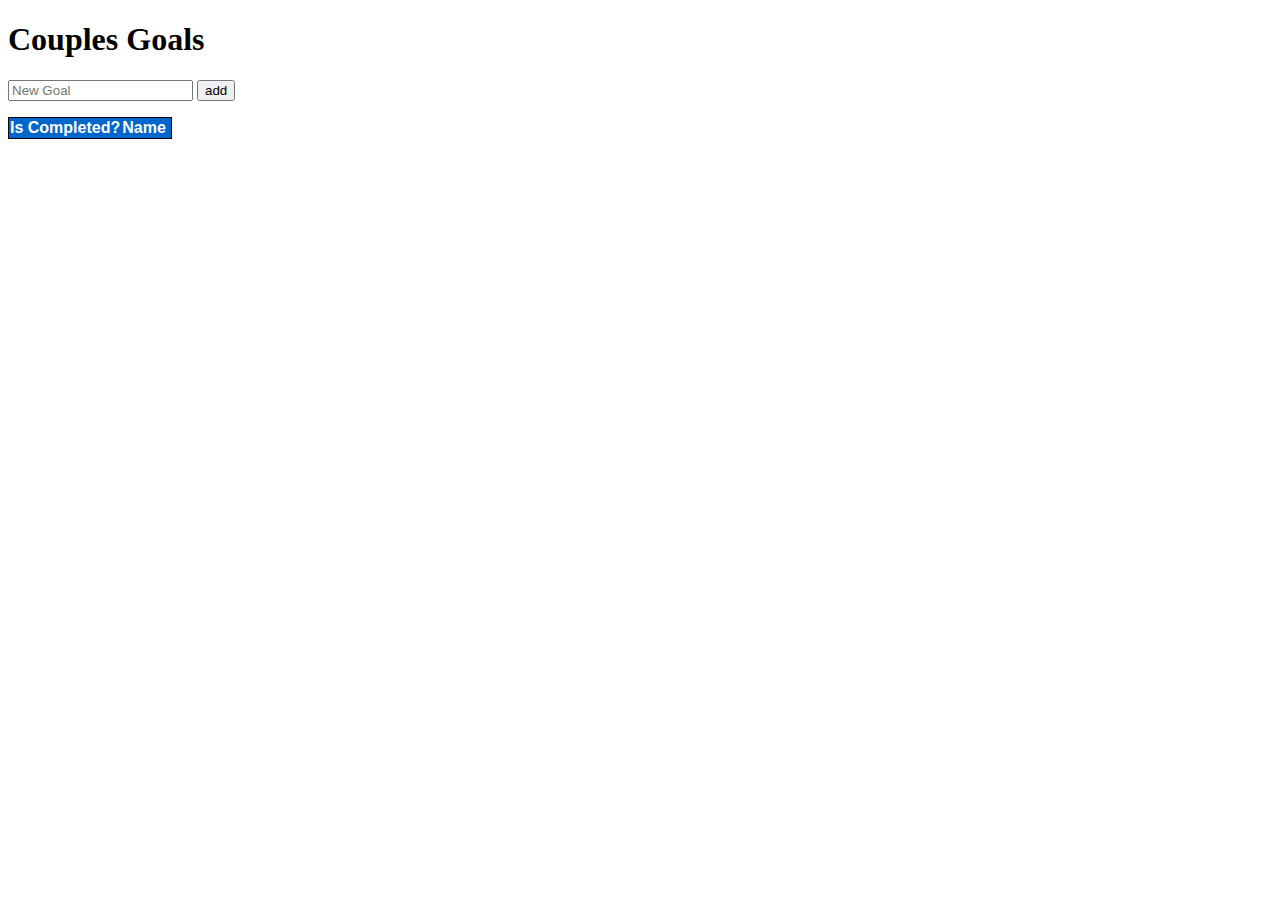
==== wwwroot/index.html @ 13b04717 "First Commit. MVP" ====
<!DOCTYPE html>

<html>
	<head>
		<title>Couples Goals</title>
		<link href="styles/style.css" rel="stylesheet" >
	</head>
	<body>
		<h1>Couples Goals</h1>

		<form action="javascript:void(0);" method="POST" onsubmit="addGoal()">
			<input type="text" id="add-name" placeholder="New Goal" >
			<input type="submit" value="add" >
		</form>

		<div id="spoiler">
			<h3>Edit</h3>
			<form class="my-form">
				<input type="hidden" id="edit-id">
				<input type="checkbox" id="edit-isComplete">
				<input type="text" id="edit-name">
				<input type="submit" value="Save">
				<a onclick="closeInput()" aria-label="Close">&#10006;</a>
			</form>
		</div>

		<p id="counter"></p></p>

		<table>
			<tr>
				<th>Is Completed?</th>
				<th>Name</th>
				<th></th>
				<th></th>
			</tr>
			<tbody id="goals"></tbody>
		</table>

		<script src="https://code.jquery.com/jquery-3.3.1.min.js"
            integrity="sha256-FgpCb/KJQlLNfOu91ta32o/NMZxltwRo8QtmkMRdAu8="
            crossorigin="anonymous"></script>
		<script src="scripts/site.js"></script>
		
	</body>
</html>
---- wwwroot/styles/style.css ----
input[type=submit], button, [aria-label] {
	cursor: pointer;
}

#spoiler {
	display: none;
}

table {
	font-family: Arial, Helvetica, sans-serif;
	border: 1px solid;
	border-collapse: collapse;
}

th {
	background-color: #0066CC;
	color: white;
}

td {
	border: 1px solid;
	padding: 5px;
}
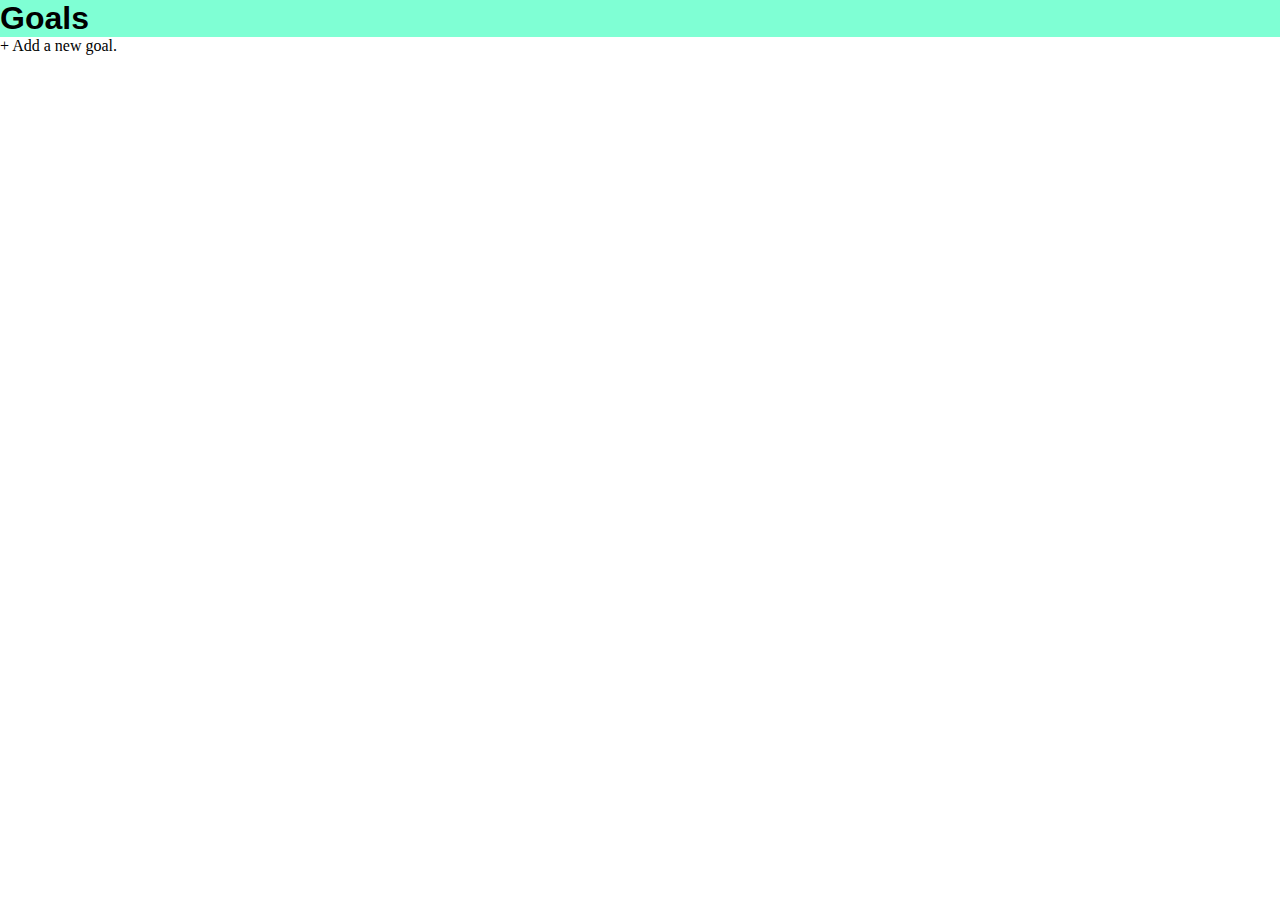
==== commit 7114928f: "Changes the look of the page, and changes index.html" ====
--- a/wwwroot/index.html
+++ b/wwwroot/index.html
@@ -2,44 +2,22 @@
 
 <html>
 	<head>
-		<title>Couples Goals</title>
-		<link href="styles/style.css" rel="stylesheet" >
+		<title>Couples Goals. AKA, Let's do this shit!</title>
+		<link href="styles/goals.css" rel="stylesheet" >
 	</head>
 	<body>
-		<h1>Couples Goals</h1>
-
-		<form action="javascript:void(0);" method="POST" onsubmit="addGoal()">
-			<input type="text" id="add-name" placeholder="New Goal" >
-			<input type="submit" value="add" >
-		</form>
-
-		<div id="spoiler">
-			<h3>Edit</h3>
-			<form class="my-form">
-				<input type="hidden" id="edit-id">
-				<input type="checkbox" id="edit-isComplete">
-				<input type="text" id="edit-name">
-				<input type="submit" value="Save">
-				<a onclick="closeInput()" aria-label="Close">&#10006;</a>
-			</form>
+		<h1>Goals</h1>
+		<div id="show-new-goal" class="action-panel"><a onclick="showNewGoalPanel()">+ Add a new goal.</a></div>
+		<div id="new-goal-panel" class="form-panel">
+			<input type="textfield" placeholder="enter new goal..." id="newGoalName"></input>
+			<button type="button" onclick="addGoal()">Add Goal</button>
 		</div>
 
-		<p id="counter"></p></p>
+			<section id="goalSection">
 
-		<table>
-			<tr>
-				<th>Is Completed?</th>
-				<th>Name</th>
-				<th></th>
-				<th></th>
-			</tr>
-			<tbody id="goals"></tbody>
-		</table>
-
-		<script src="https://code.jquery.com/jquery-3.3.1.min.js"
-            integrity="sha256-FgpCb/KJQlLNfOu91ta32o/NMZxltwRo8QtmkMRdAu8="
-            crossorigin="anonymous"></script>
-		<script src="scripts/site.js"></script>
-		
+			</section>
+			
+			<script src="https://code.jquery.com/jquery-3.3.1.min.js" integrity="sha256-FgpCb/KJQlLNfOu91ta32o/NMZxltwRo8QtmkMRdAu8=" crossorigin="anonymous"></script>
+			<script src="scripts/goals.js" ></script>
 	</body>
 </html>
--- a/wwwroot/styles/goals.css
+++ b/wwwroot/styles/goals.css
@@ -0,0 +1,66 @@
+* {
+	margin: 0;
+	padding: 0;
+	border: 0;
+	font-size: 100%;
+	font: inherit;
+	vertical-align: baseline;
+}
+
+h1, h2, h3, h4, h5, h6 {
+	font-family: Verdana, Geneva, Tahoma, sans-serif;
+	font-weight: 600;
+}
+
+h1 {
+	font-size: 2em;
+}
+
+h2 {
+	font-size: 1.5em;
+}
+
+h3 {
+	font-size: 1.1em;
+}
+
+.goal {
+	border-style: solid;
+	border-width: 2px;
+	border-color: black;
+	border-radius: 7px;
+
+	padding: 5px;
+	margin: 1.1em auto;
+
+	width: 75%;
+
+	text-align: center;
+
+	background-color: bisque;
+}
+
+.goal-name {
+	margin: 0 30px;
+	background: none;
+}
+
+.goal-complete {
+	width: 15px;
+	height: 15px;
+}
+
+.goal-close {
+	width:15px;
+	height: 15px;
+
+	font-size: 5px;
+}
+
+#new-goal-panel {
+	display: none;
+}
+
+h1 {
+	background-color: aquamarine;
+}
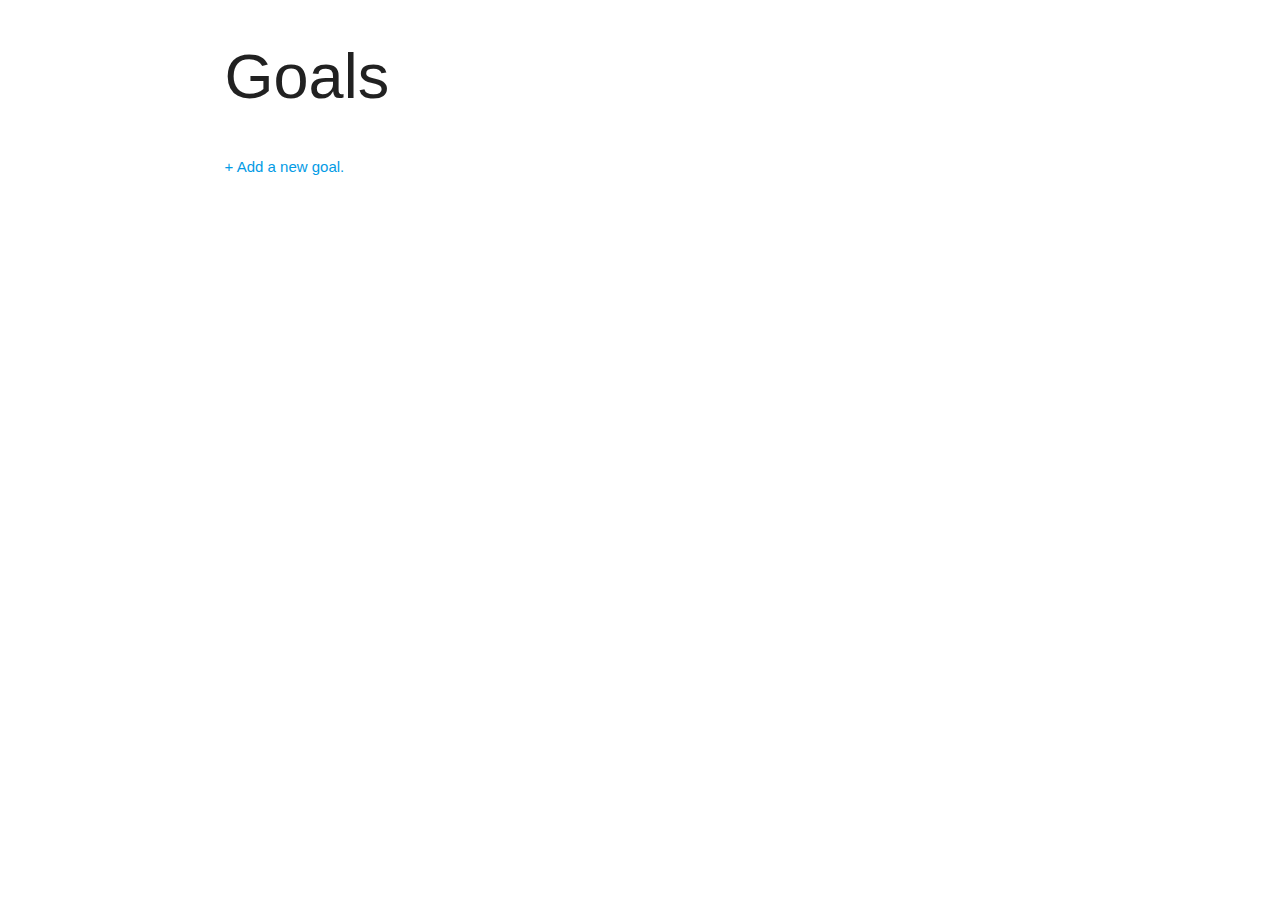
==== commit 04161699: "changes index.html to materialize css" ====
--- a/wwwroot/index.html
+++ b/wwwroot/index.html
@@ -2,22 +2,46 @@
 
 <html>
 	<head>
-		<title>Couples Goals. AKA, Let's do this shit!</title>
-		<link href="styles/goals.css" rel="stylesheet" >
-	</head>
-	<body>
-		<h1>Goals</h1>
-		<div id="show-new-goal" class="action-panel"><a onclick="showNewGoalPanel()">+ Add a new goal.</a></div>
-		<div id="new-goal-panel" class="form-panel">
-			<input type="textfield" placeholder="enter new goal..." id="newGoalName"></input>
-			<button type="button" onclick="addGoal()">Add Goal</button>
-		</div>
+		<head>
+			<title>Couples Goals. AKA, Let's do this shit!</title>
+			<link href="styles/materialize.css" rel="stylesheet">
+		</head>
+		<body>
+	
+			<style>
+				input[type="checkbox"]:not(:checked) { opacity: 100; }
+				input[type="checkbox"]:checked { opacity: 100; }
+				a { cursor: pointer }
+			</style>
 
-			<section id="goalSection">
+			<div class="row">
+				<div class="col s2"></div>
+				<div class="col s10">
+					<h1>Goals</h1>
+				</div>
+			</div>
+
+			<div id="show-new-goal" class="row">
+				<div class="col s2"></div>
+				<div class="col s10">
+					<a onclick="showNewGoalPanel()" id="panel-link">+ Add a new goal.</a>
+				</div>
+			</div>
+
+			<div id="new-goal-panel" class="row hide">
+				<div class="col s2"></div>
+				<div class="col s10">
+					<input type="textfield" placeholder="enter new goal..." id="newGoalName"></input>
+					<button type="button" onclick="addGoal()">Add Goal</button>
+				</div>
+			</div>
+
+			<section class="container" id="goalSection">
 
 			</section>
-			
+
 			<script src="https://code.jquery.com/jquery-3.3.1.min.js" integrity="sha256-FgpCb/KJQlLNfOu91ta32o/NMZxltwRo8QtmkMRdAu8=" crossorigin="anonymous"></script>
 			<script src="scripts/goals.js" ></script>
-	</body>
+
+		</body>
 </html>
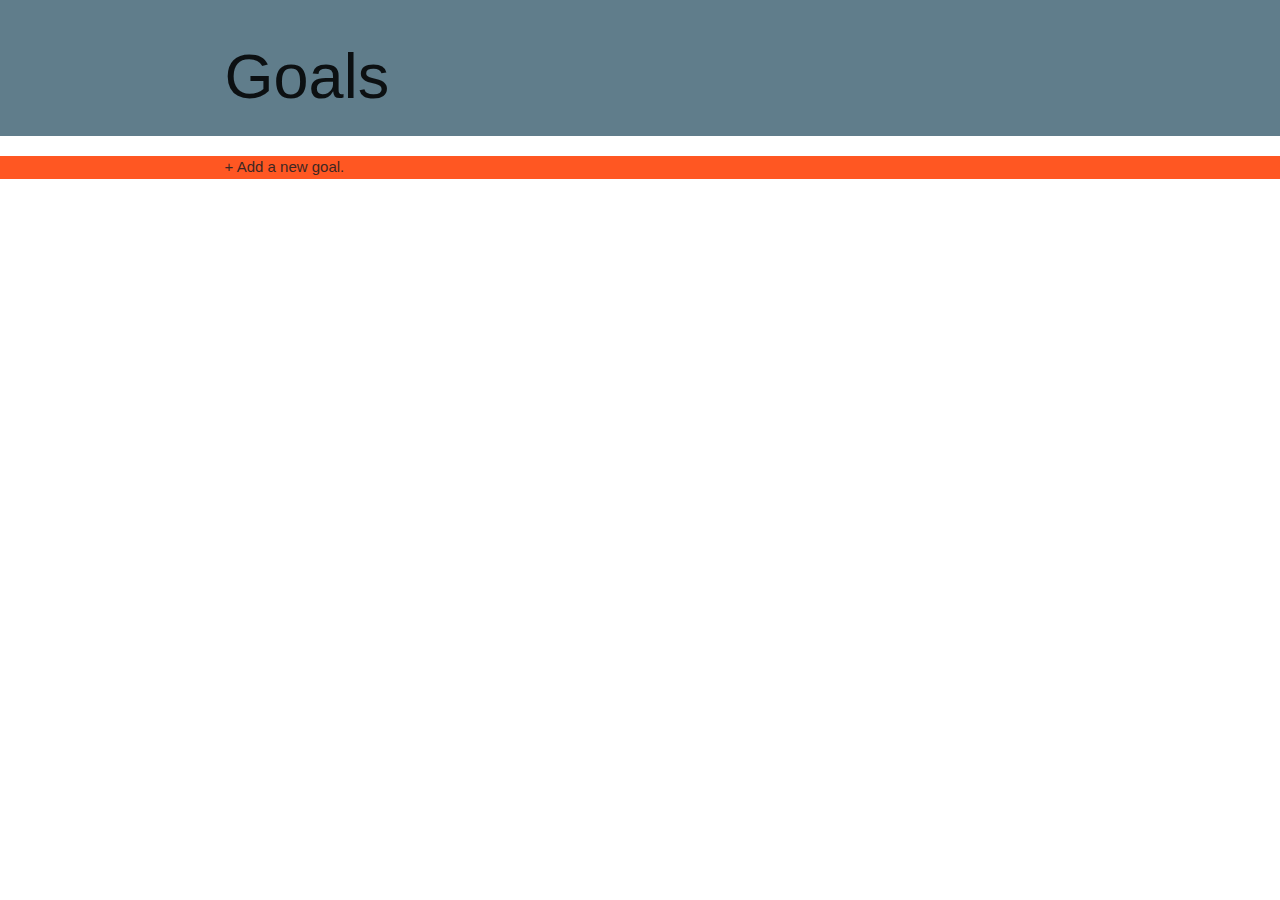
==== commit 81250674: "adds color!" ====
--- a/wwwroot/index.html
+++ b/wwwroot/index.html
@@ -11,24 +11,24 @@
 			<style>
 				input[type="checkbox"]:not(:checked) { opacity: 100; }
 				input[type="checkbox"]:checked { opacity: 100; }
-				a { cursor: pointer }
+				a { cursor: pointer; color: #3e2723}
 			</style>
 
-			<div class="row">
+			<div class="row blue-grey">
 				<div class="col s2"></div>
 				<div class="col s10">
 					<h1>Goals</h1>
 				</div>
 			</div>
 
-			<div id="show-new-goal" class="row">
+			<div id="show-new-goal" class="row deep-orange lighen-2">
 				<div class="col s2"></div>
 				<div class="col s10">
 					<a onclick="showNewGoalPanel()" id="panel-link">+ Add a new goal.</a>
 				</div>
 			</div>
 
-			<div id="new-goal-panel" class="row hide">
+			<div id="new-goal-panel" class="row hide deep-orange lighten-4">
 				<div class="col s2"></div>
 				<div class="col s10">
 					<input type="textfield" placeholder="enter new goal..." id="newGoalName"></input>
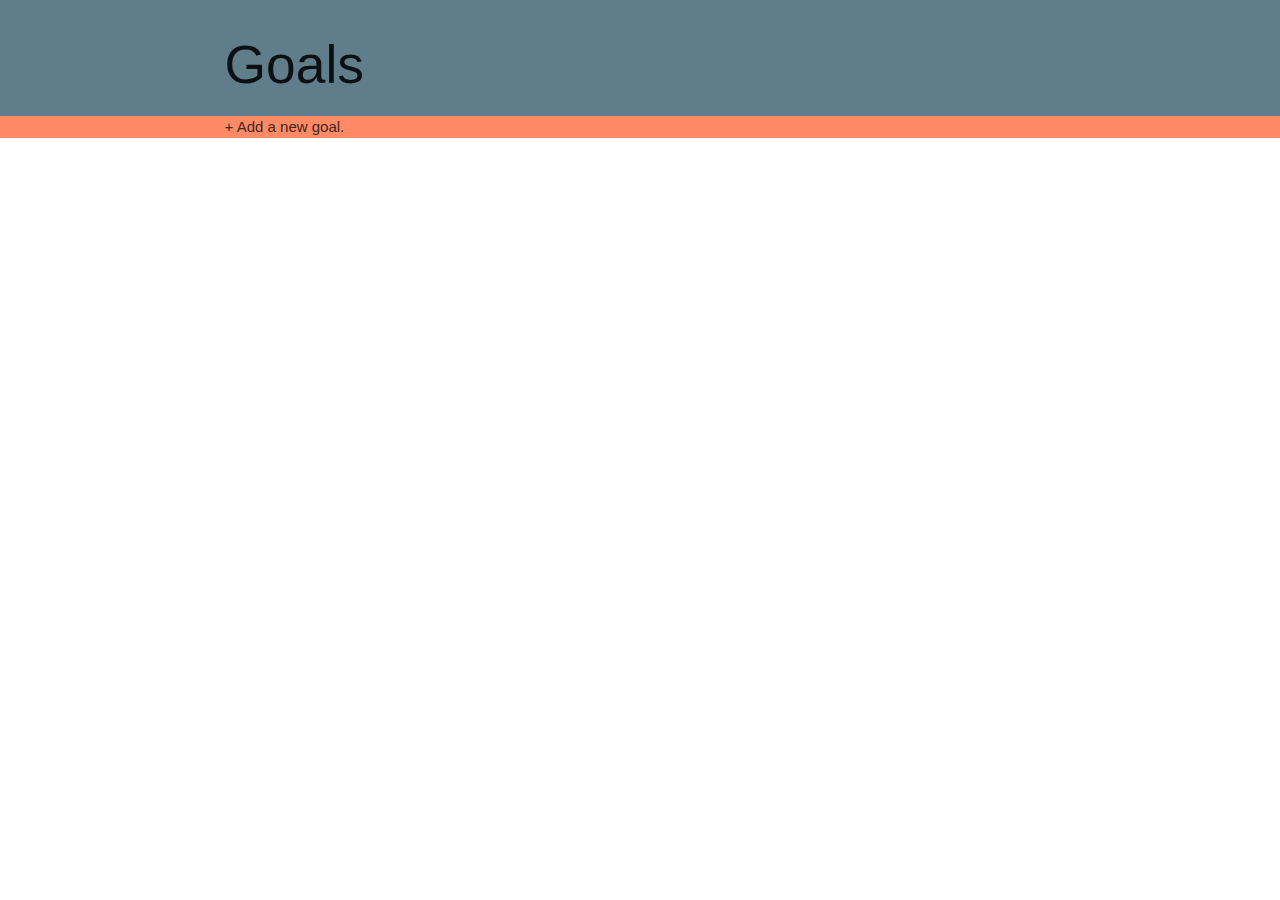
==== commit d9181c7f: "Edits style; moves custom styles to their own .css file" ====
--- a/wwwroot/index.html
+++ b/wwwroot/index.html
@@ -5,23 +5,18 @@
 		<head>
 			<title>Couples Goals. AKA, Let's do this shit!</title>
 			<link href="styles/materialize.css" rel="stylesheet">
+			<link href="styles/custom.css" rel="stylesheet">
 		</head>
 		<body>
-	
-			<style>
-				input[type="checkbox"]:not(:checked) { opacity: 100; }
-				input[type="checkbox"]:checked { opacity: 100; }
-				a { cursor: pointer; color: #3e2723}
-			</style>
 
 			<div class="row blue-grey">
 				<div class="col s2"></div>
 				<div class="col s10">
-					<h1>Goals</h1>
+					<h2>Goals</h2>
 				</div>
 			</div>
 
-			<div id="show-new-goal" class="row deep-orange lighen-2">
+			<div id="show-new-goal" class="row deep-orange lighten-2">
 				<div class="col s2"></div>
 				<div class="col s10">
 					<a onclick="showNewGoalPanel()" id="panel-link">+ Add a new goal.</a>
--- a/wwwroot/styles/custom.css
+++ b/wwwroot/styles/custom.css
@@ -0,0 +1,21 @@
+.row {
+	margin-bottom: 0px;
+}
+
+#goalSection>div {
+	margin-top: 1.7em;
+}
+
+input[type="textfield"] {
+	width: inherit;
+}
+
+input[type="checkbox"]:not(:checked) { opacity: 100; }
+
+input[type="checkbox"]:checked { opacity: 100; }
+
+
+a { 
+	cursor: pointer;
+	color: #3e2723;
+}
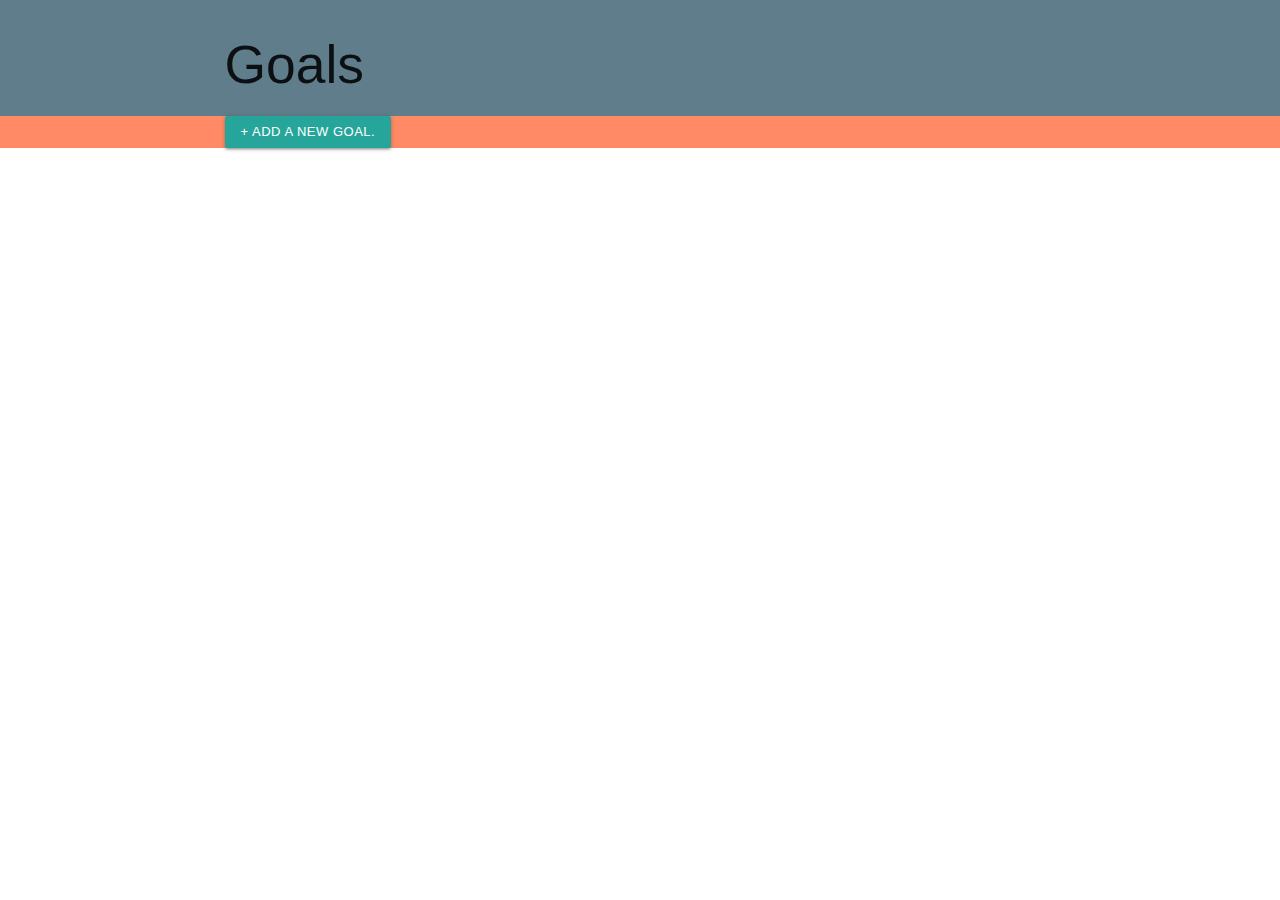
==== commit f44ae88f: "updates use of materialize.css" ====
--- a/wwwroot/index.html
+++ b/wwwroot/index.html
@@ -4,6 +4,7 @@
 	<head>
 		<head>
 			<title>Couples Goals. AKA, Let's do this shit!</title>
+			<meta name="viewport" content="width=device-width initial-scale=1">
 			<link href="styles/materialize.css" rel="stylesheet">
 			<link href="styles/custom.css" rel="stylesheet">
 		</head>
@@ -19,15 +20,15 @@
 			<div id="show-new-goal" class="row deep-orange lighten-2">
 				<div class="col s2"></div>
 				<div class="col s10">
-					<a onclick="showNewGoalPanel()" id="panel-link">+ Add a new goal.</a>
+					<a onclick="showNewGoalPanel()" id="panel-link" class="waves-effect waves-light btn-small">+ Add a new goal.</a>
 				</div>
 			</div>
 
 			<div id="new-goal-panel" class="row hide deep-orange lighten-4">
 				<div class="col s2"></div>
 				<div class="col s10">
-					<input type="textfield" placeholder="enter new goal..." id="newGoalName"></input>
-					<button type="button" onclick="addGoal()">Add Goal</button>
+					<input type="textfield" placeholder="enter new goal..." id="newGoalName" class="input-field"></input>
+					<button type="button" onclick="addGoal()" class="waves-effect waves-light btn">Add Goal</button>
 				</div>
 			</div>
 
--- a/wwwroot/styles/custom.css
+++ b/wwwroot/styles/custom.css
@@ -10,11 +10,6 @@
 	width: inherit;
 }
 
-input[type="checkbox"]:not(:checked) { opacity: 100; }
-
-input[type="checkbox"]:checked { opacity: 100; }
-
-
 a { 
 	cursor: pointer;
 	color: #3e2723;
